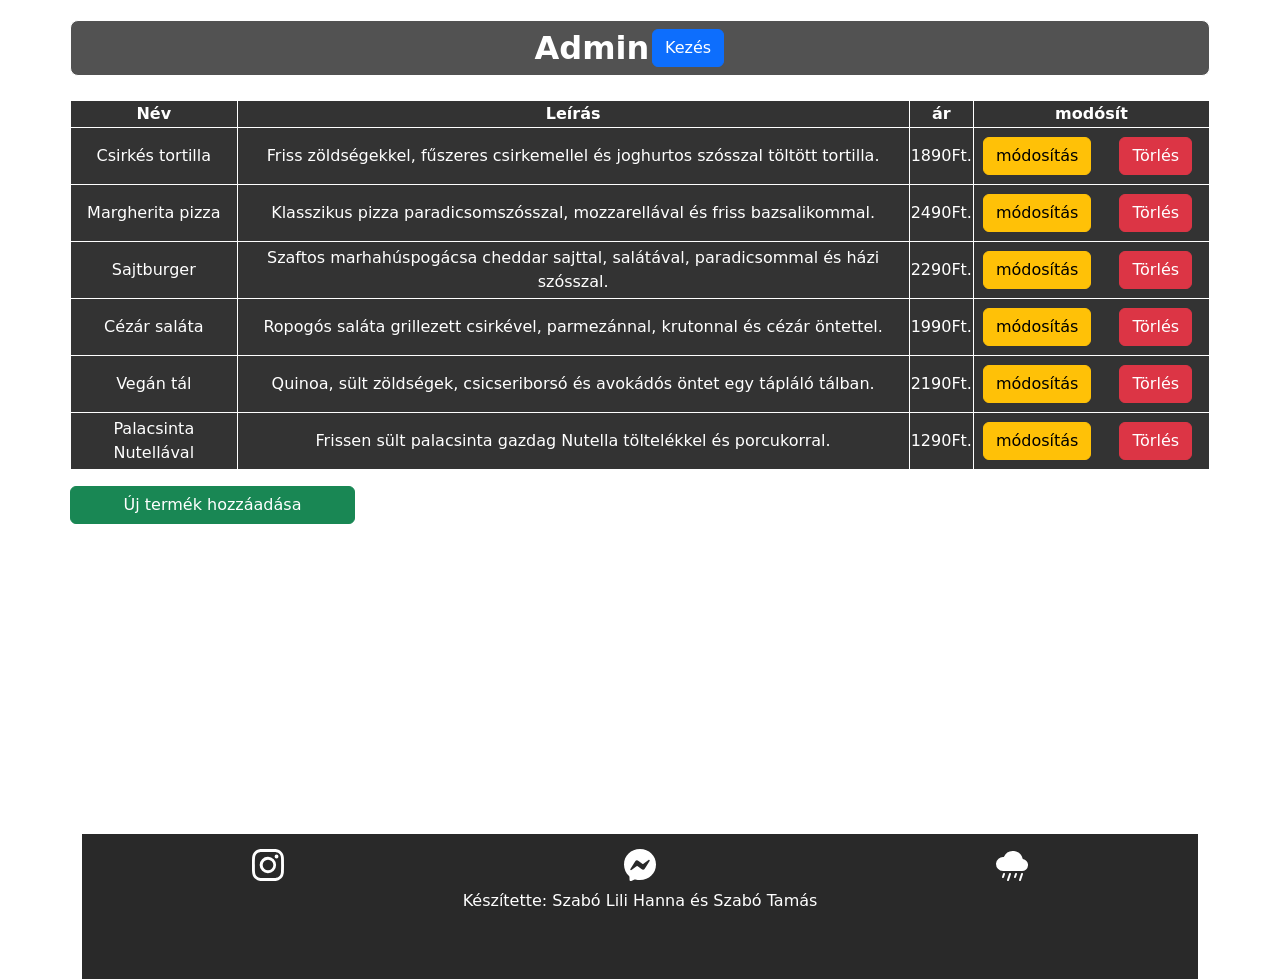
==== admin.html @ 1bdac2c2 "Rendelés Fixed" ====
<!DOCTYPE html>
<html lang="en">
<head>
    <meta charset="UTF-8">
    <meta name="viewport" content="width=device-width, initial-scale=1.0">
    <title>Admin</title>
    <link rel="icon" type="image/x-icon" href="src/logo.avif">
    <link href="https://cdn.jsdelivr.net/npm/bootstrap@5.3.8/dist/css/bootstrap.min.css" rel="stylesheet" integrity="sha384-sRIl4kxILFvY47J16cr9ZwB07vP4J8+LH7qKQnuqkuIAvNWLzeN8tE5YBujZqJLB" crossorigin="anonymous">
    <link rel="stylesheet" href="style.css">
</head>
<body>
    <div class="container">
        <div class="row p-2" id="header">
            <div class="col-12 d-flex align-items-center justify-content-center">
                <div class="row">
                    <div class="col-6">
                        <h2 class="text-center bold menu">Admin</h2>
                    </div>
                    <div class="col-6">
                        <a href="fooldal.html" class="btn btn-primary">Kezés</a>
                    </div>
                </div>
            </div>
        </div>
        <div class="row my-2" id="modositresz" style="display: none;">
            <form id="modositForm" class="row w-50 d-flex align-items-center justify-content-center">
                <input type="text" placeholder="Új név:" id="ujNev" class="my-3 form-control" required>
                <input type="text" placeholder="Új leírás:" id="ujLeiras" class="my-3 form-control" required>
                <input type="number" placeholder="Új ár:" id="ujAr" class="my-3 form-control" required>
                <button class="btn btn-success my-3" type="submit" onclick="adminJovahagy()">Jóváhagy</button>
            </form>
        </div>
        <div class="row my-4">
            <table>
                <thead>
                    <tr>
                        <th>Név</th>
                        <th>Leírás</th>
                        <th>ár</th>
                        <th>modósít</th>
                    </tr>
                </thead>
                <tbody id="adminTable">

                </tbody>
            </table>
            <div class="row my-2" id="ujtermekResz" style="display: none;">
                <form id="ujTermekForm" class="row w-50 d-flex align-items-center justify-content-center">
                    <input type="text" placeholder="Új név:" id="felveszNev" class="my-3 form-control" required>
                    <input type="text" placeholder="Új leírás:" id="felveszLeiras" class="my-3 form-control" required>
                    <input type="number" placeholder="Új ár:" id="felveszAr" class="my-3 form-control" required>
                    <button class="btn btn-success my-3" type="submit" onclick="termekFeltolt()">Jóváhagy</button>
                </form>
            </div>
            <button class="btn btn-success my-3 w-25" onclick="ujTermek()">Új termék hozzáadása</button>
        </div>
    <div class="row">
        <div id="megrendelDiv">
            <h3>Aktív megrendlések</h3>
            <p id="aktivAlert"></p>
            <table class="w-100">
                <thead>
                    <tr>
                        <th>Név</th>
                        <th>Tel.szám</th>
                        <th>cím</th>
                        <th>Azonosító</th>
                    </tr>
                </thead>
                <tbody id="rendelTable">
    
                </tbody>
            </table>
        </div>
    </div>
    <div class="container-fluid w-100" id="footer">
        <div class="row d-flex align-items-center justify-content-around">
            <div class="col-4 d-flex align-items-center justify-content-center">
                <svg xmlns="http://www.w3.org/2000/svg" width="32" height="32" fill="currentColor" class="bi bi-instagram" viewBox="0 0 16 16">
                    <path d="M8 0C5.829 0 5.556.01 4.703.048 3.85.088 3.269.222 2.76.42a3.9 3.9 0 0 0-1.417.923A3.9 3.9 0 0 0 .42 2.76C.222 3.268.087 3.85.048 4.7.01 5.555 0 5.827 0 8.001c0 2.172.01 2.444.048 3.297.04.852.174 1.433.372 1.942.205.526.478.972.923 1.417.444.445.89.719 1.416.923.51.198 1.09.333 1.942.372C5.555 15.99 5.827 16 8 16s2.444-.01 3.298-.048c.851-.04 1.434-.174 1.943-.372a3.9 3.9 0 0 0 1.416-.923c.445-.445.718-.891.923-1.417.197-.509.332-1.09.372-1.942C15.99 10.445 16 10.173 16 8s-.01-2.445-.048-3.299c-.04-.851-.175-1.433-.372-1.941a3.9 3.9 0 0 0-.923-1.417A3.9 3.9 0 0 0 13.24.42c-.51-.198-1.092-.333-1.943-.372C10.443.01 10.172 0 7.998 0zm-.717 1.442h.718c2.136 0 2.389.007 3.232.046.78.035 1.204.166 1.486.275.373.145.64.319.92.599s.453.546.598.92c.11.281.24.705.275 1.485.039.843.047 1.096.047 3.231s-.008 2.389-.047 3.232c-.035.78-.166 1.203-.275 1.485a2.5 2.5 0 0 1-.599.919c-.28.28-.546.453-.92.598-.28.11-.704.24-1.485.276-.843.038-1.096.047-3.232.047s-2.39-.009-3.233-.047c-.78-.036-1.203-.166-1.485-.276a2.5 2.5 0 0 1-.92-.598 2.5 2.5 0 0 1-.6-.92c-.109-.281-.24-.705-.275-1.485-.038-.843-.046-1.096-.046-3.233s.008-2.388.046-3.231c.036-.78.166-1.204.276-1.486.145-.373.319-.64.599-.92s.546-.453.92-.598c.282-.11.705-.24 1.485-.276.738-.034 1.024-.044 2.515-.045zm4.988 1.328a.96.96 0 1 0 0 1.92.96.96 0 0 0 0-1.92m-4.27 1.122a4.109 4.109 0 1 0 0 8.217 4.109 4.109 0 0 0 0-8.217m0 1.441a2.667 2.667 0 1 1 0 5.334 2.667 2.667 0 0 1 0-5.334"/>
                </svg>
            </div>
            <div class="col-4 d-flex align-items-center justify-content-center">
                <svg xmlns="http://www.w3.org/2000/svg" width="32" height="32" fill="currentColor" class="bi bi-messenger" viewBox="0 0 16 16">
                    <path d="M0 7.76C0 3.301 3.493 0 8 0s8 3.301 8 7.76-3.493 7.76-8 7.76c-.81 0-1.586-.107-2.316-.307a.64.64 0 0 0-.427.03l-1.588.702a.64.64 0 0 1-.898-.566l-.044-1.423a.64.64 0 0 0-.215-.456C.956 12.108 0 10.092 0 7.76m5.546-1.459-2.35 3.728c-.225.358.214.761.551.506l2.525-1.916a.48.48 0 0 1 .578-.002l1.869 1.402a1.2 1.2 0 0 0 1.735-.32l2.35-3.728c.226-.358-.214-.761-.551-.506L9.728 7.381a.48.48 0 0 1-.578.002L7.281 5.98a1.2 1.2 0 0 0-1.735.32z"/>
                </svg>
            </div>
            <div class="col-4 d-flex align-items-center justify-content-center">
                <svg xmlns="http://www.w3.org/2000/svg" width="32" height="32" fill="currentColor" class="bi bi-cloud-rain-fill" viewBox="0 0 16 16">
                    <path d="M4.158 12.025a.5.5 0 0 1 .316.633l-.5 1.5a.5.5 0 1 1-.948-.316l.5-1.5a.5.5 0 0 1 .632-.317m3 0a.5.5 0 0 1 .316.633l-1 3a.5.5 0 1 1-.948-.316l1-3a.5.5 0 0 1 .632-.317m3 0a.5.5 0 0 1 .316.633l-.5 1.5a.5.5 0 1 1-.948-.316l.5-1.5a.5.5 0 0 1 .632-.317m3 0a.5.5 0 0 1 .316.633l-1 3a.5.5 0 1 1-.948-.316l1-3a.5.5 0 0 1 .632-.317m.247-6.998a5.001 5.001 0 0 0-9.499-1.004A3.5 3.5 0 1 0 3.5 11H13a3 3 0 0 0 .405-5.973"/>
                </svg>
            </div>
        </div>
        <div class="row">
            <p class="text-center mt-2">Készítette: Szabó Lili Hanna és Szabó Tamás</p>
        </div>
    </div>
    <script>
        let Osztermekek = localStorage.getItem("kosar");

        const alapTermekek = [
            {nev:"Csirkés tortilla",leiras:"Friss zöldségekkel, fűszeres csirkemellel és joghurtos szósszal töltött tortilla.",ar:1890,i:0,db:0},
            {nev:"Margherita pizza",leiras:"Klasszikus pizza paradicsomszósszal, mozzarellával és friss bazsalikommal.",ar:2490,i:1,db:0},
            {nev:"Sajtburger",leiras:"Szaftos marhahúspogácsa cheddar sajttal, salátával, paradicsommal és házi szósszal.",ar:2290,i:2,db:0},
            {nev:"Cézár saláta",leiras:"Ropogós saláta grillezett csirkével, parmezánnal, krutonnal és cézár öntettel.",ar:1990,i:3,db:0},
            {nev:"Vegán tál",leiras:"Quinoa, sült zöldségek, csicseriborsó és avokádós öntet egy tápláló tálban.",ar:2190,i:4,db:0},
            {nev:"Palacsinta Nutellával",leiras:"Frissen sült palacsinta gazdag Nutella töltelékkel és porcukorral.",ar:1290,i:5,db:0}
        ];

        if (Osztermekek) {
            Osztermekek = JSON.parse(Osztermekek);

            if (Osztermekek.length === 0) {
                Osztermekek = alapTermekek;
                localStorage.setItem("kosar", JSON.stringify(Osztermekek));
            }

        } else {
            Osztermekek = alapTermekek;
            localStorage.setItem("kosar", JSON.stringify(Osztermekek));
        }

        let termekek = localStorage.getItem("kosar");
        const adminTable = document.getElementById("adminTable");
        const modositresz = document.getElementById("modositresz");

        adminTable.innerHTML="";
        if(termekek){
            termekek = JSON.parse(termekek);
            
            for (let i = 0; i < termekek.length; i++) {
                let uj = `
                <tr>
                    <td>${termekek[i].nev}</td>
                    <td>${termekek[i].leiras}</td>
                    <td>${Number(termekek[i].ar).toLocaleString('hu-HU')}Ft.</td>
                    <td>
                        <div class="row">
                            <div class="col-6">
                                <button class="btn btn-warning m-2" onclick="adminModosit(${i})">módosítás</button>
                            </div>
                            <div class="col-6">
                                <button class="btn btn-danger m-2" onclick="adminTorol(${i})">Törlés</button>
                            </div>
                        </div>
                    </td>
                </tr>
                 `;
                adminTable.innerHTML+=uj;
                
            }
        }

        function adminTorol(i){
            let kosar = localStorage.getItem("kosar");
            kosar = JSON.parse(kosar);

            kosar.splice(i,1);

            localStorage.setItem("kosar",JSON.stringify(kosar));
            location.reload();
        }

        let modIndex = 0;
        function adminModosit(i){
            modIndex = i;
            modositresz.style.display="block";
        }

        function adminJovahagy(){
            let i = modIndex;

            let nev = document.getElementById("ujNev").value;
            let leiras = document.getElementById("ujLeiras").value;
            let ar = document.getElementById("ujAr").value;

            let kosar = localStorage.getItem("kosar");
            kosar = JSON.parse(kosar);

            kosar[i].nev = nev;
            kosar[i].leiras = leiras;
            kosar[i].ar = ar;

            localStorage.setItem("kosar",JSON.stringify(kosar));
            location.reload();
            modositresz.style.display="none";
        }

        const ujtermekResz = document.getElementById("ujtermekResz");

        function ujTermek(){
            ujtermekResz.style.display="block";
        }

        function termekFeltolt(){
            let nev = document.getElementById("felveszNev").value;
            let leiras = document.getElementById("felveszLeiras").value;
            let ar = document.getElementById("felveszAr").value;

            let kosar = localStorage.getItem("kosar");
            kosar = JSON.parse(kosar);

            let uj = {
                nev:nev,
                leiras:leiras,
                ar:ar,
                i:kosar.length,
                db:0
            };

            kosar.push(uj);

            localStorage.setItem("kosar",JSON.stringify(kosar));
            ujtermekResz.style.display="none";
        }

        const rendelTable = document.getElementById("rendelTable");

        let megrendelesek = localStorage.getItem("rendelesek");

        if(megrendelesek){
            megrendelesek = JSON.parse(megrendelesek);
            document.getElementById("megrendelDiv").style.display="block";
            document.getElementById("aktivAlert").textContent="";
        } else{
            megrendelesek = [];
            document.getElementById("megrendelDiv").style.display="none";
            document.getElementById("aktivAlert").textContent="Jelenleg nincs aktív megrendelés";
        }

        rendelTable.innerHTML="";
        for (let i = 0; i < megrendelesek.length; i++) {
            let uj = `
                <tr>
                    <td>${megrendelesek[i].nev}</td>
                    <td>${megrendelesek[i].tel}</td>
                    <td>${megrendelesek[i].telepules + ", " + megrendelesek[i].utca}</td>
                    <td>${megrendelesek[i].azonosito}</td>
                </tr> 
            `;
            rendelTable.innerHTML += uj;     
        }
    </script>
</body>
</html>
---- style.css ----
body{
    background-image: url(src/bg.jpg);
    background-position: center;
    background-repeat: no-repeat;
    background-size: cover;
    background-attachment: fixed;
    color: white;
}

.bold{
    font-weight: bold;
}

#header{
    background-color: rgba(0, 0, 0, 0.678);
    margin-top: 20px;
    border-radius: 8px;
    border: 1px solid white;
}

.menu{
    margin: 0;
}

.termek{
    background-color: rgba(0, 0, 0, 0.84);
    border: 1px solid white;
    padding: 8px;
    border-radius: 8px;
}

#footer{
    margin-top: 30vh;
    padding-top: 15px;
    padding-bottom: 50px;
    background-color: rgba(0, 0, 0, 0.84);
}

a{
    text-decoration: none;
    margin: 0;
    color: white;
}

a:hover{
    color: rgb(0, 123, 255);
}

th,td{
    border: 1px solid white;
    text-align: center;
}

table{
    background-color: rgba(0, 0, 0, 0.8);
}

.vegosszegSzoveg{
    font-weight: bold;
    margin-top: 10px;
}

.fixr{
    flex-direction: column;
    background-color: rgba(0, 0, 0, 0.8);
    padding: 10px;
    margin: 10px;
    border-radius: 8px;
}

.red{
    color: red;
}

.kot{
    background-color: black;
    border-radius: 5px;
}

.no-margin{
    margin: 0;
}
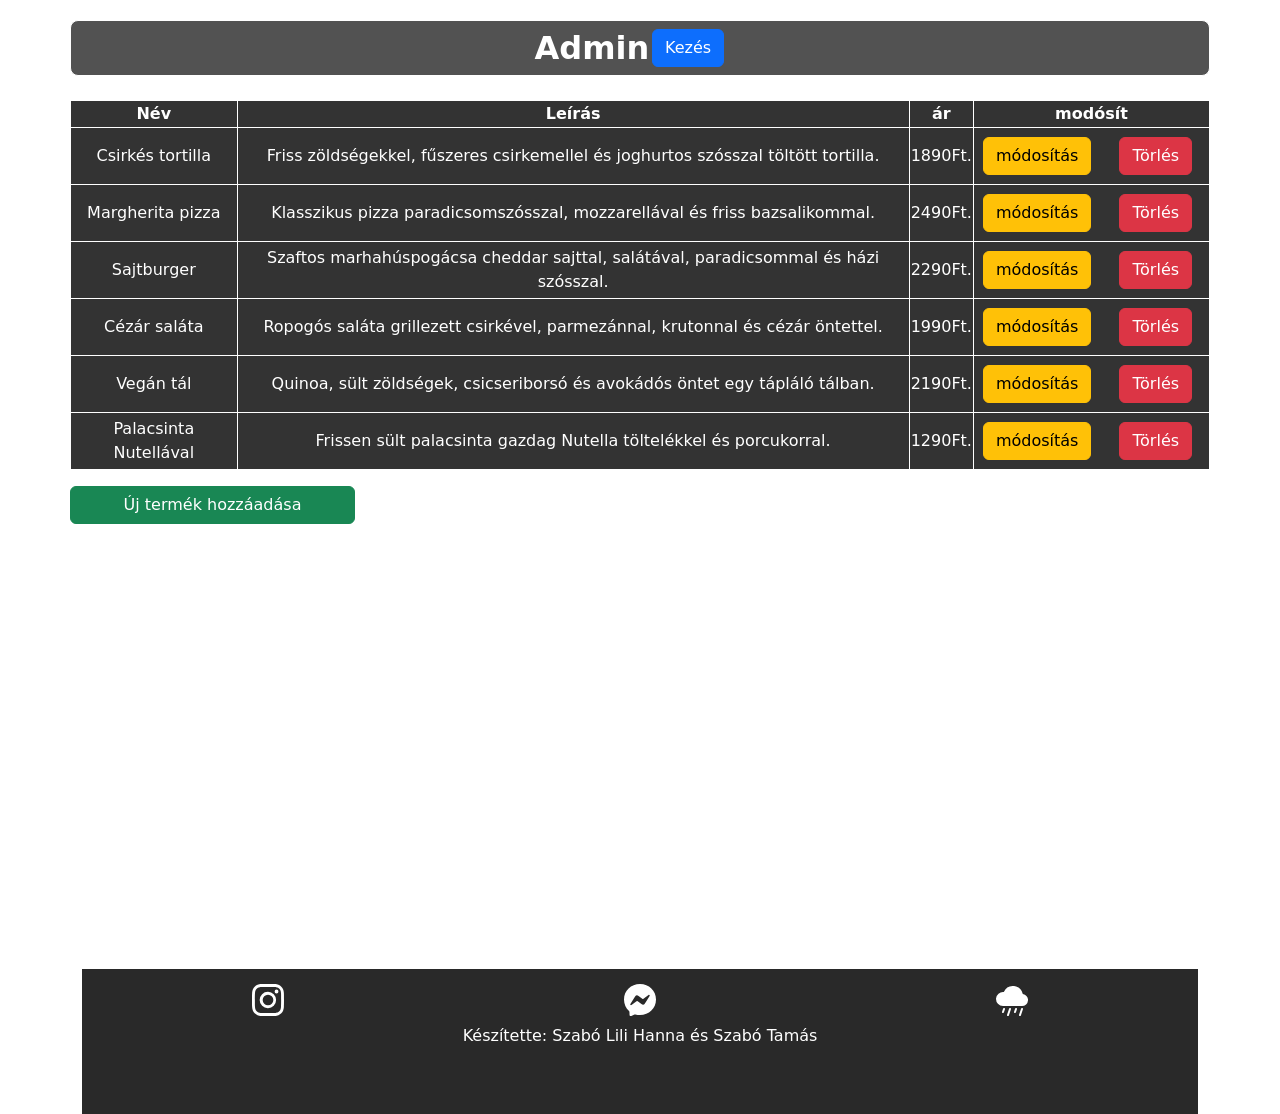
==== commit 004750a9: "nem mukodik meg" ====
--- a/admin.html
+++ b/admin.html
@@ -73,6 +73,14 @@
             </table>
         </div>
     </div>
+
+
+   <div class="container mt-5">
+    <h2 class="text-center">Beérkezett jelentkezések</h2>
+    <div id="adatok" class="mt-4"></div>
+    </div>
+
+    <div id="lista" class="bg-dark text-white"></div>
     <div class="container-fluid w-100" id="footer">
         <div class="row d-flex align-items-center justify-content-around">
             <div class="col-4 d-flex align-items-center justify-content-center">
@@ -240,6 +248,74 @@
             `;
             rendelTable.innerHTML += uj;     
         }
-    </script>
+
+
+        
+
+function megjelenit() {
+    let foglalasok = JSON.parse(localStorage.getItem("foglalasok")) || [];
+    let lista = document.getElementById("lista");
+
+    lista.innerHTML = "";
+
+    for (let i = 0; i < foglalasok.length; i++) {
+        let adat = foglalasok[i];
+
+        lista.innerHTML += `
+        <div class="card stkartya  p-3">
+            <p><b>Név:</b> ${adat.nev}</p>
+            <p><b>Telefon:</b> ${adat.tel}</p>
+            <p><b>Email:</b> ${adat.email}</p>
+            <p><b>Üzenet:</b> ${adat.uzenet}</p>
+            <button class="btn btn-danger mt-2" onclick="torles(${i})">Törlés</button>
+        </div>
+        `;
+    }
+}
+
+function torles(index) {
+    let foglalasok = JSON.parse(localStorage.getItem("foglalasok")) || [];
+    let ujTomb = [];
+
+    for (let i = 0; i < foglalasok.length; i++) {
+        if (i !== index) {
+            ujTomb.push(foglalasok[i]);
+        }
+    }
+
+    localStorage.setItem("foglalasok", JSON.stringify(ujTomb));
+    megjelenit();
+}
+
+    megjelenit();
+
+
+
+
+
+
+
+const osszes = JSON.parse(localStorage.getItem("jelentkezesAdatok")) || [];
+
+let kiir = "";
+
+osszes.forEach((adat, index) => {
+    kiir += `
+        <div style="background:#222;color:white;padding:15px;margin-bottom:15px;border-radius:8px">
+            <h4>Jelentkező #${index + 1}</h4>
+            <p><b>Név:</b> ${adat.nev}</p>
+            <p><b>Telefon:</b> ${adat.tel}</p>
+            <p><b>Email:</b> ${adat.email}</p>
+            <p><b>Születési dátum:</b> ${adat.szuletesiDatum}</p>
+            <p><b>Pozíció:</b> ${adat.pozicio}</p>
+            <p><b>Foglalkoztatás:</b> ${adat.foglalkoztatas}</p>
+            <p><b>Bemutatkozás:</b> ${adat.uzenet}</p>
+            <p><b>Önéletrajz:</b> ${adat.fajlNev}</p>
+        </div>
+    `;
+});
+
+document.getElementById("adatok").innerHTML = kiir || "<p>Még nincs jelentkező.</p>";
+</script>
 </body>
 </html>
--- a/style.css
+++ b/style.css
@@ -28,6 +28,17 @@
     padding: 8px;
     border-radius: 8px;
 }
+
+.termek:hover h2{
+    color:  rgb(255, 225, 0);
+}
+
+.termek:hover button{
+    background-color: rgb(20, 175, 66);
+    border: 1px solid rgb(20, 175, 66);
+}
+
+
 
 #footer{
     margin-top: 30vh;
@@ -79,4 +90,41 @@
 
 .no-margin{
     margin: 0;
+}
+
+.elegans-cim {
+            font-family: 'Playfair Display', serif;
+            letter-spacing: 2px;
+             text-shadow:
+            -1px -1px 0 #000,
+            1px -1px 0 #000,
+            -1px  1px 0 #000,
+            1px  1px 0 #000;
+}
+
+.single-img {
+            max-width: 250px;
+            width: 100%;
+            height: auto;
+}
+
+.custom-btn {
+            display: inline-block;   
+            padding-bottom: 20px;     
+}
+
+.feher::placeholder {
+  color: white;
+  opacity: 1;
+}
+
+.sotet{
+    border-radius: 5px;
+    margin-left: 3px;
+}
+
+.card.stkartya {
+    background-color: #212529;
+    color: white;
+    border: 1px solid #444;;
 }
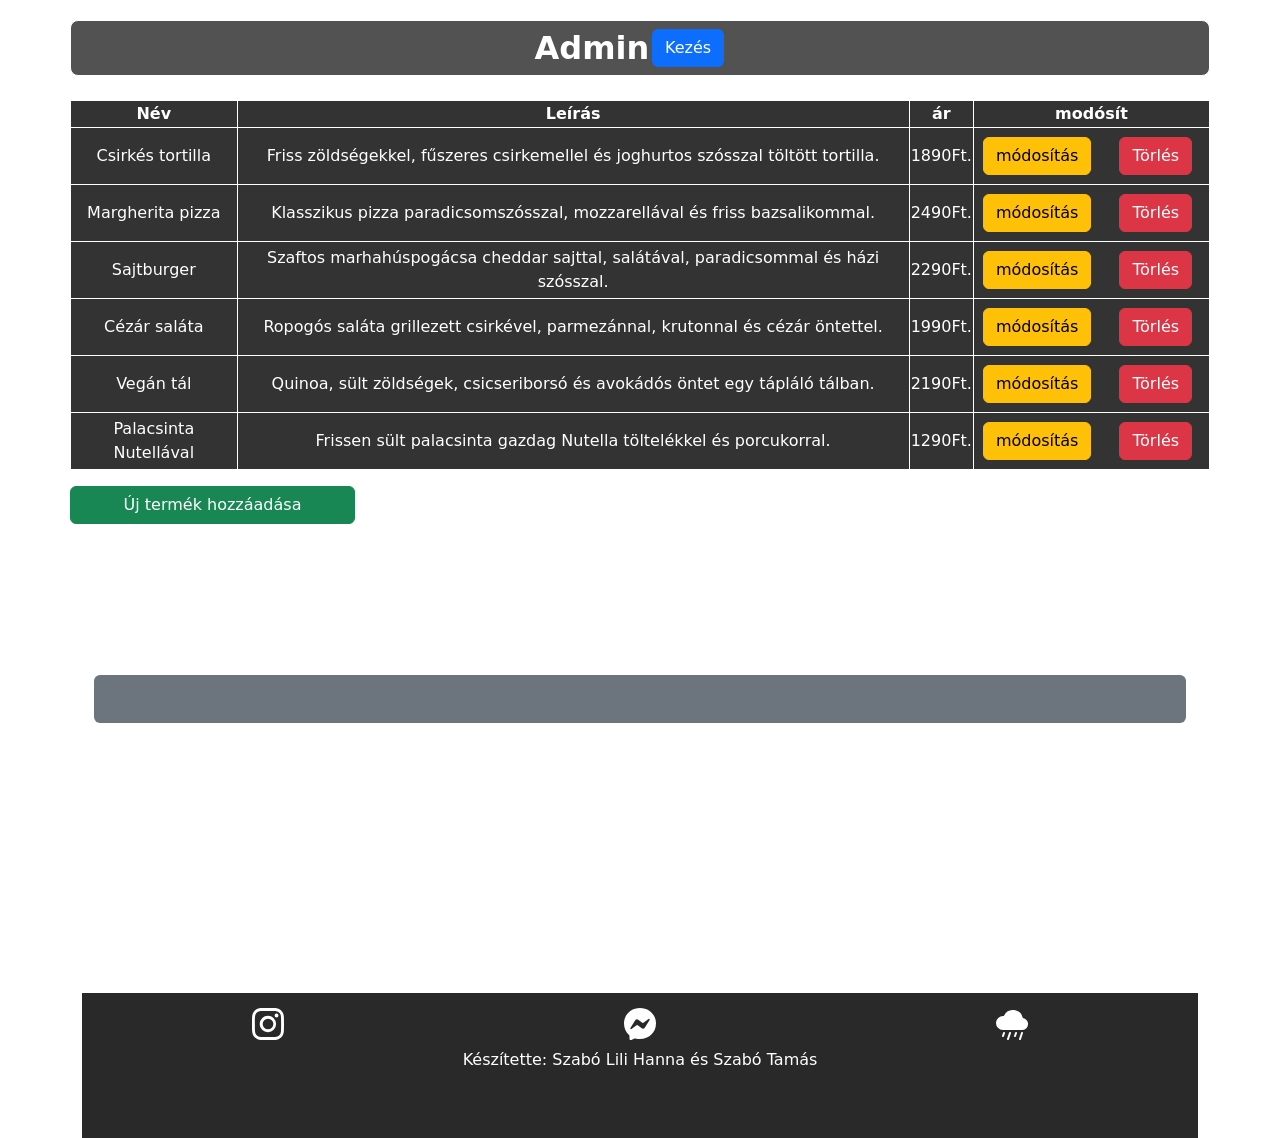
==== commit 19c7a2e5: "még csak egyet ment :(" ====
--- a/admin.html
+++ b/admin.html
@@ -74,12 +74,12 @@
         </div>
     </div>
 
-
-   <div class="container mt-5">
-    <h2 class="text-center">Beérkezett jelentkezések</h2>
-    <div id="adatok" class="mt-4"></div>
+    <div class="container mt-5">
+    <h2 class="text-center">Beérkezett jelentkezési adatok</h2>
+    <div id="adatok" class="mt-4 p-4 bg-secondary rounded"></div>
     </div>
 
+ 
     <div id="lista" class="bg-dark text-white"></div>
     <div class="container-fluid w-100" id="footer">
         <div class="row d-flex align-items-center justify-content-around">
@@ -295,27 +295,25 @@
 
 
 
-const osszes = JSON.parse(localStorage.getItem("jelentkezesAdatok")) || [];
-
-let kiir = "";
-
-osszes.forEach((adat, index) => {
-    kiir += `
-        <div style="background:#222;color:white;padding:15px;margin-bottom:15px;border-radius:8px">
-            <h4>Jelentkező #${index + 1}</h4>
-            <p><b>Név:</b> ${adat.nev}</p>
-            <p><b>Telefon:</b> ${adat.tel}</p>
-            <p><b>Email:</b> ${adat.email}</p>
-            <p><b>Születési dátum:</b> ${adat.szuletesiDatum}</p>
-            <p><b>Pozíció:</b> ${adat.pozicio}</p>
-            <p><b>Foglalkoztatás:</b> ${adat.foglalkoztatas}</p>
-            <p><b>Bemutatkozás:</b> ${adat.uzenet}</p>
-            <p><b>Önéletrajz:</b> ${adat.fajlNev}</p>
-        </div>
-    `;
-});
-
-document.getElementById("adatok").innerHTML = kiir || "<p>Még nincs jelentkező.</p>";
+
+
+
+
+const adatok = JSON.parse(localStorage.getItem("jelentkezesAdatok"));
+
+    if(adatok){
+        document.getElementById("adatok").innerHTML = `
+            <p><b>Név:</b> ${adatok.nev}</p>
+            <p><b>Telefon:</b> ${adatok.tel}</p>
+            <p><b>Email:</b> ${adatok.email}</p>
+            <p><b>Születési dátum:</b> ${adatok.szuletesiDatum}</p>
+            <p><b>Pozíció:</b> ${adatok.pozicio}</p>
+            <p><b>Foglalkoztatás:</b> ${adatok.foglalkoztatas}</p>
+            <p><b>Bemutatkozás:</b> ${adatok.uzenet}</p>
+            <p><b>Önéletrajz fájl neve:</b> ${adatok.fajlNev}</p>
+        `;
+    }
 </script>
+
 </body>
 </html>
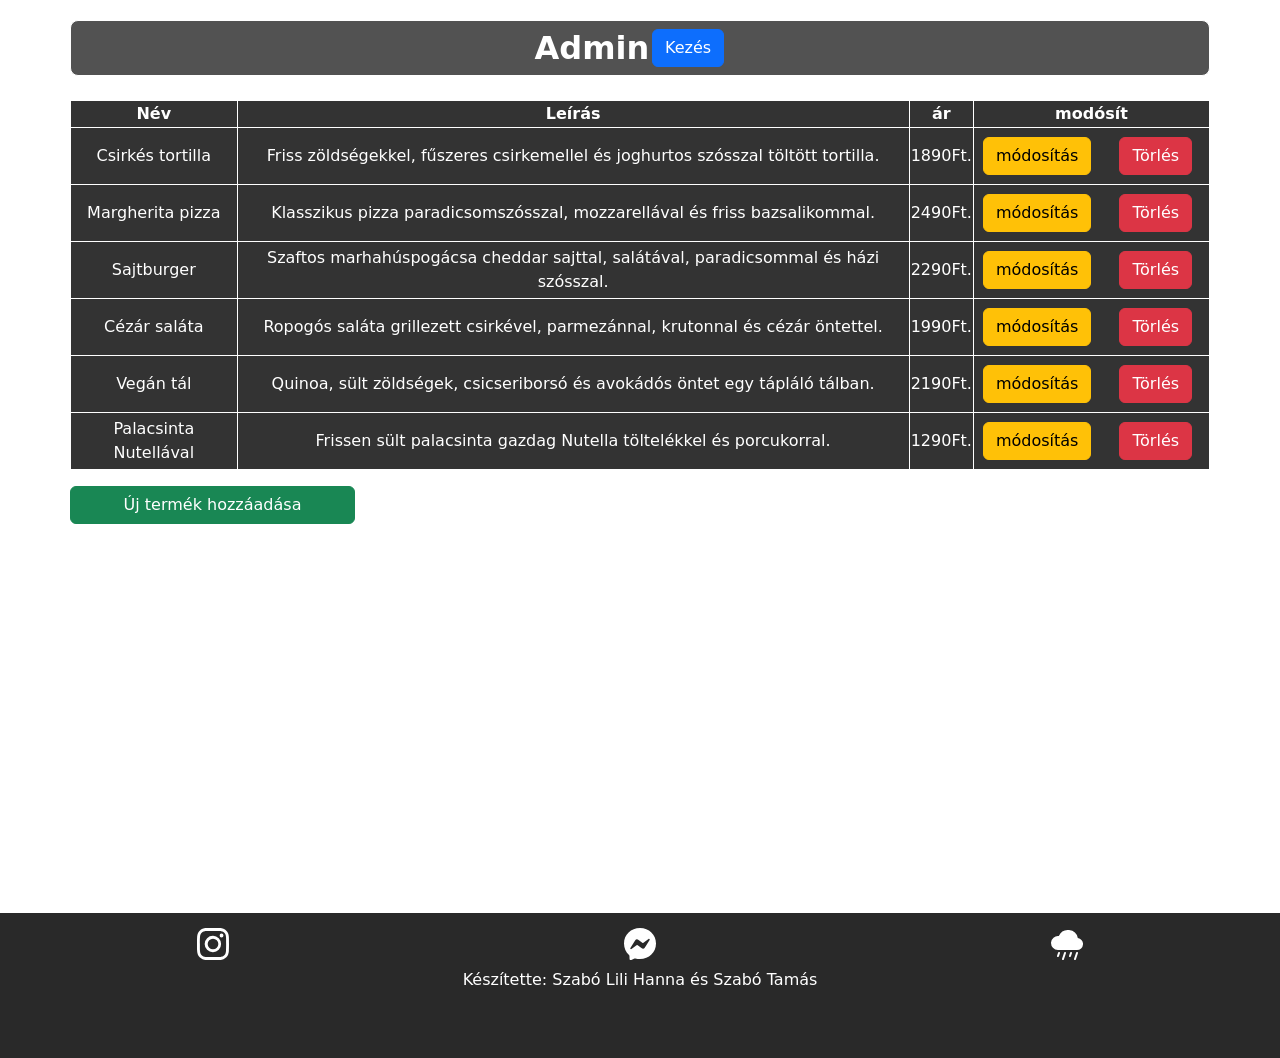
==== commit bebdf688: "müködő jelentkezési adatok" ====
--- a/admin.html
+++ b/admin.html
@@ -76,7 +76,10 @@
 
     <div class="container mt-5">
     <h2 class="text-center">Beérkezett jelentkezési adatok</h2>
-    <div id="adatok" class="mt-4 p-4 bg-secondary rounded"></div>
+    <div class="col-12">
+        <div id="adatok" class="row g-3"></div>
+    </div>
+    </div>
     </div>
 
  
@@ -289,29 +292,27 @@
 
     megjelenit();
 
-
-
-
-
-
-
-
-
-
-
-const adatok = JSON.parse(localStorage.getItem("jelentkezesAdatok"));
-
-    if(adatok){
-        document.getElementById("adatok").innerHTML = `
-            <p><b>Név:</b> ${adatok.nev}</p>
-            <p><b>Telefon:</b> ${adatok.tel}</p>
-            <p><b>Email:</b> ${adatok.email}</p>
-            <p><b>Születési dátum:</b> ${adatok.szuletesiDatum}</p>
-            <p><b>Pozíció:</b> ${adatok.pozicio}</p>
-            <p><b>Foglalkoztatás:</b> ${adatok.foglalkoztatas}</p>
-            <p><b>Bemutatkozás:</b> ${adatok.uzenet}</p>
-            <p><b>Önéletrajz fájl neve:</b> ${adatok.fajlNev}</p>
-        `;
+    const adatok = JSON.parse(localStorage.getItem("jelentkezesAdatok"));
+    // alert(adatok[0].nev)
+    if (adatok) {
+        for (let i = 0; i < adatok.length; i++) {
+            let uj = `
+            <div class="col-12 col-md-4">
+                <div class="bg-dark text-white p-3 h-100 rounded">
+                <h2 class="text-center">Jelentkező</h2>
+                <p>Név: ${adatok[i].nev}</p>
+                <p>Telefon: ${adatok[i].tel}</p>
+                <p>Email: ${adatok[i].email}</p>
+                <p>Születési dátum: ${adatok[i].szuletesiDatum}</p>
+                <p>Pozíció: ${adatok[i].pozicio}</p>
+                <p>Foglalkoztatás: ${adatok[i].foglalkoztatas}</p>
+                <p>Bemutatkozás: ${adatok[i].uzenet}</p>
+                <p>Önéletrajz fájl neve: ${adatok[i].fajlNev}</p>
+                </div>
+            </div>
+            `;
+            document.getElementById("adatok").innerHTML += uj;
+        }
     }
 </script>
 
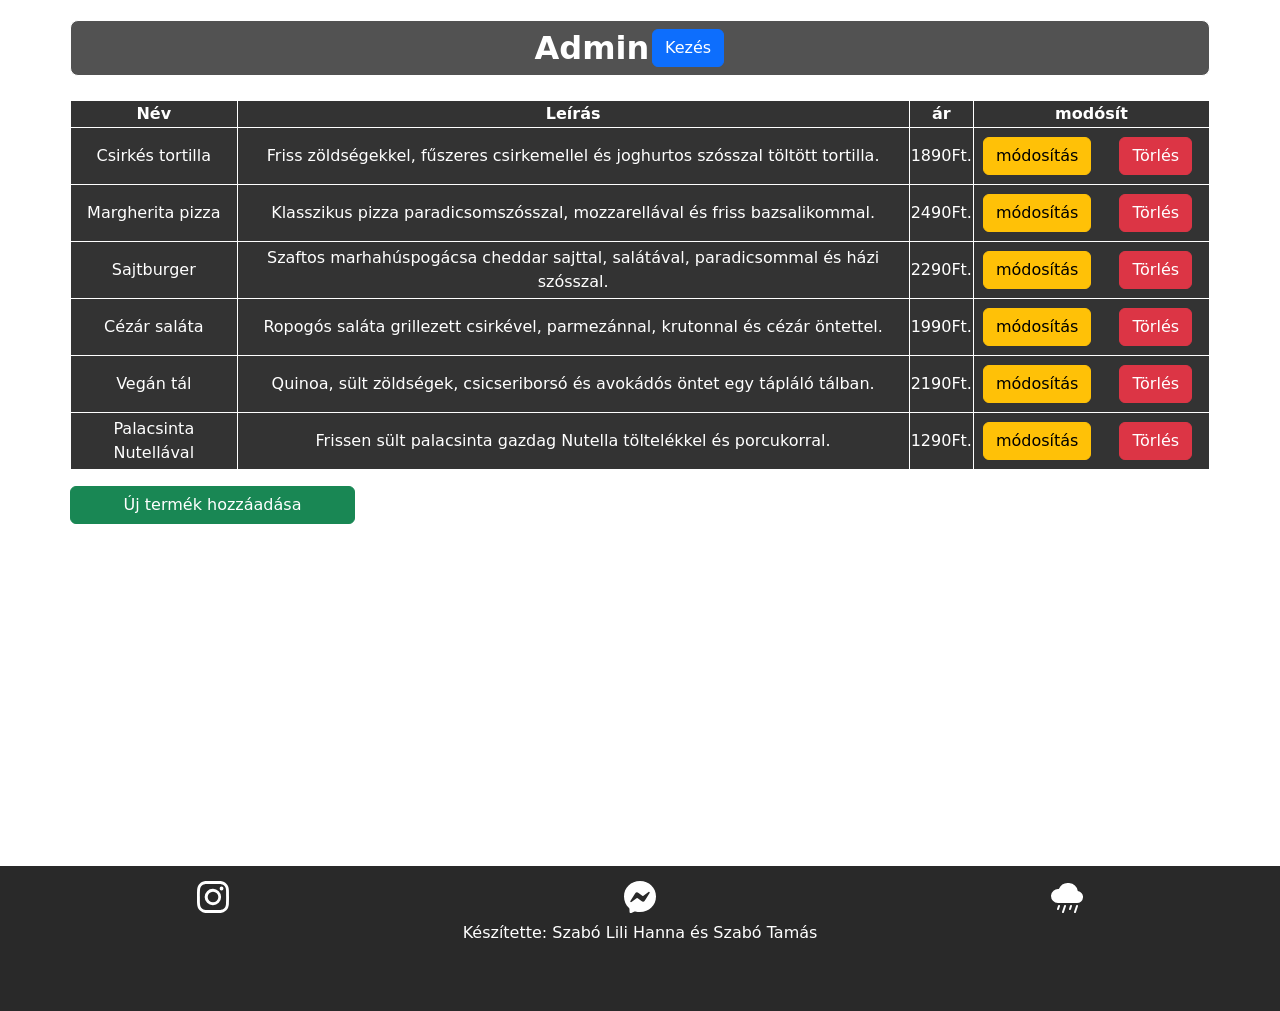
==== commit 117eeb05: "bug fix" ====
--- a/admin.html
+++ b/admin.html
@@ -75,7 +75,7 @@
     </div>
 
     <div class="container mt-5">
-    <h2 class="text-center">Beérkezett jelentkezési adatok</h2>
+    <h2 class="text-center" id="jelAlert">Beérkezett jelentkezési adatok</h2>
     <div class="col-12">
         <div id="adatok" class="row g-3"></div>
     </div>
@@ -295,6 +295,7 @@
     const adatok = JSON.parse(localStorage.getItem("jelentkezesAdatok"));
     // alert(adatok[0].nev)
     if (adatok) {
+        document.getElementById("jelAlert").textContent = "Beérkezett jelentkezési adatok";
         for (let i = 0; i < adatok.length; i++) {
             let uj = `
             <div class="col-12 col-md-4">
@@ -313,6 +314,8 @@
             `;
             document.getElementById("adatok").innerHTML += uj;
         }
+    } else{
+        document.getElementById("jelAlert").textContent = "";
     }
 </script>
 
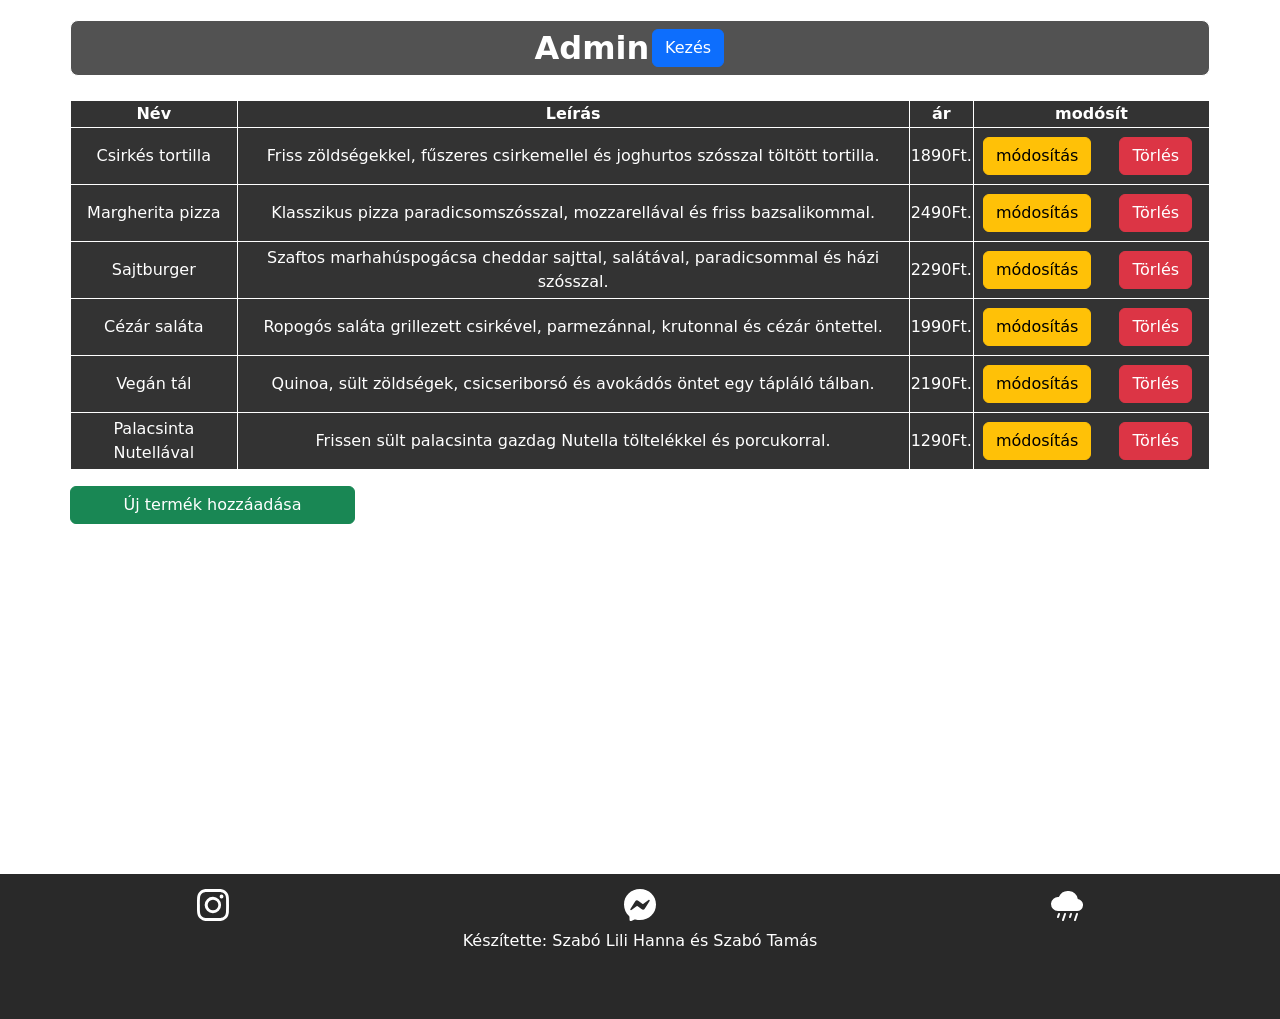
==== commit d5588858: "bug Fix" ====
--- a/admin.html
+++ b/admin.html
@@ -80,10 +80,10 @@
         <div id="adatok" class="row g-3"></div>
     </div>
     </div>
+    <div id="lista" class="row text-white g-3 my-2"></div>
     </div>
 
  
-    <div id="lista" class="bg-dark text-white"></div>
     <div class="container-fluid w-100" id="footer">
         <div class="row d-flex align-items-center justify-content-around">
             <div class="col-4 d-flex align-items-center justify-content-center">
@@ -252,9 +252,6 @@
             rendelTable.innerHTML += uj;     
         }
 
-
-        
-
 function megjelenit() {
     let foglalasok = JSON.parse(localStorage.getItem("foglalasok")) || [];
     let lista = document.getElementById("lista");
@@ -265,12 +262,17 @@
         let adat = foglalasok[i];
 
         lista.innerHTML += `
-        <div class="card stkartya  p-3">
-            <p><b>Név:</b> ${adat.nev}</p>
-            <p><b>Telefon:</b> ${adat.tel}</p>
-            <p><b>Email:</b> ${adat.email}</p>
-            <p><b>Üzenet:</b> ${adat.uzenet}</p>
-            <button class="btn btn-danger mt-2" onclick="torles(${i})">Törlés</button>
+        <div class="col-md-4">
+            <div class="bg-dark stkartya p-3 h-100 rounded">
+                <p><b>Név:</b> ${adat.nev}</p>
+                <p><b>Telefon:</b> ${adat.tel}</p>
+                <p><b>Email:</b> ${adat.email}</p>
+                <p><b>Üzenet:</b> ${adat.uzenet}</p>
+
+                <button class="btn btn-danger mt-2" onclick="torles(${i})">
+                    Törlés
+                </button>
+            </div>
         </div>
         `;
     }
--- a/style.css
+++ b/style.css
@@ -127,4 +127,43 @@
     background-color: #212529;
     color: white;
     border: 1px solid #444;;
-}+}
+
+
+.review-card {
+        border-radius: 20px;
+        overflow: hidden;
+        transition: transform 0.2s;
+    }
+
+    .review-card:hover {
+        transform: scale(1.02);
+    }
+
+    .review-dark {
+        background-color: #000;
+        color: #fff;
+        border: 1px solid #fff;
+    }
+
+    .review-light {
+        background-color: #fff;
+        color: #000;
+        border: 1px solid #000;
+    }
+
+    .kicsi-hr {
+        width: 90%;
+        margin: 0.5rem auto;
+        opacity: 0.4;
+    }
+
+    .stars {
+        font-size: 1.2rem;
+    }
+
+    .review-img {
+        width: 100%;
+        height: 180px;
+        object-fit: cover;
+    }
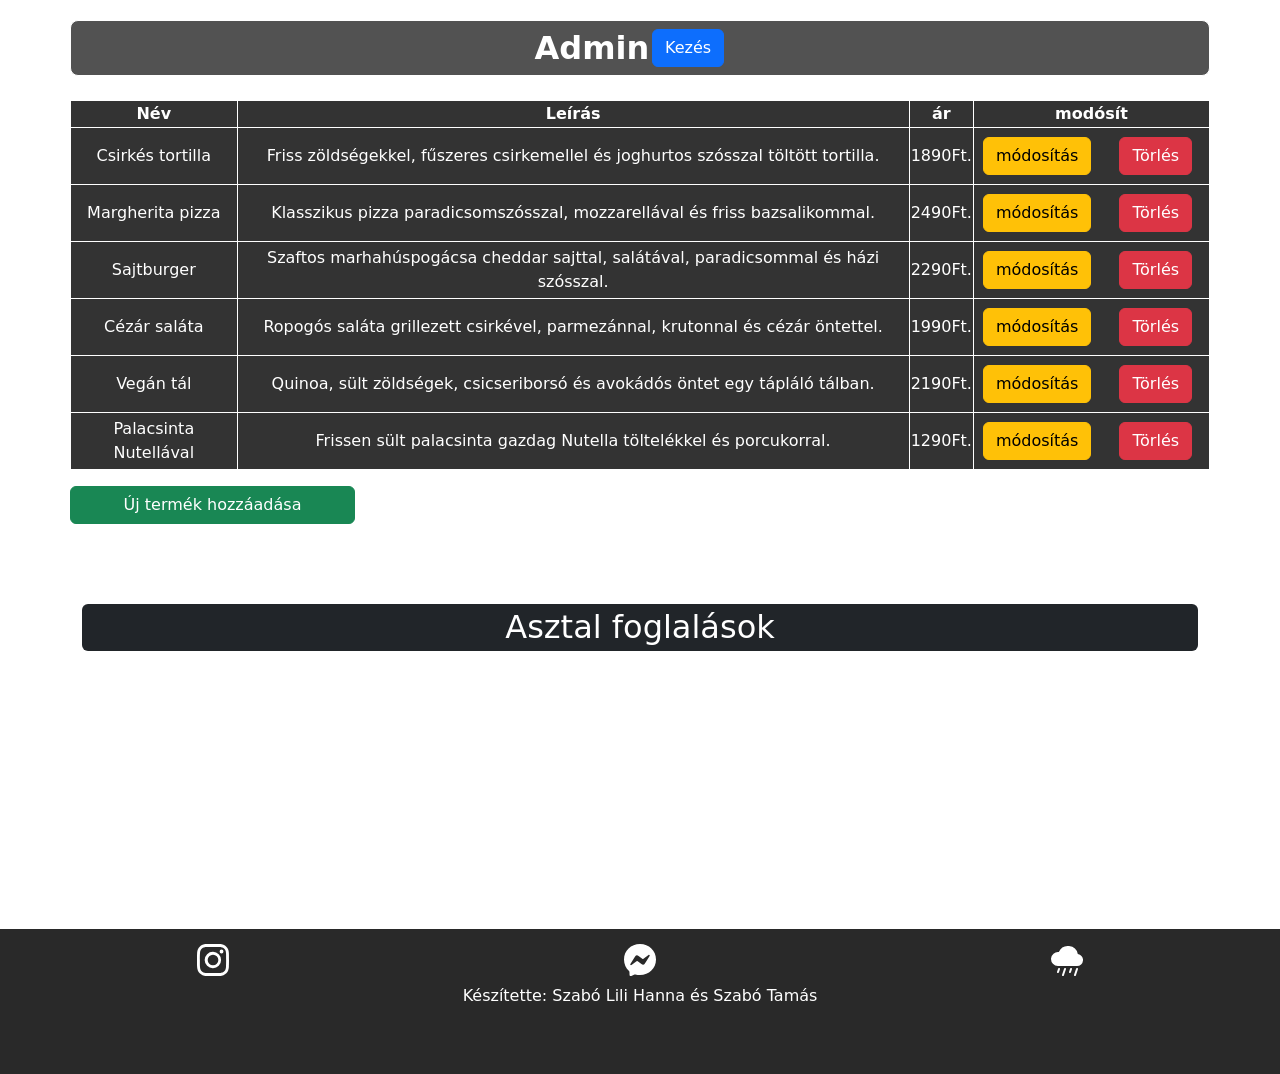
==== commit 11694b0f: "debug 👍" ====
--- a/admin.html
+++ b/admin.html
@@ -80,7 +80,10 @@
         <div id="adatok" class="row g-3"></div>
     </div>
     </div>
-    <div id="lista" class="row text-white g-3 my-2"></div>
+    <div id="MainFoglal">
+        <h2 class="text-center bg-dark rounded my-2 p-1">Asztal foglalások</h2>
+        <div id="lista" class="row text-white g-3 my-2"></div>
+    </div>
     </div>
 
  
@@ -258,25 +261,30 @@
 
     lista.innerHTML = "";
 
-    for (let i = 0; i < foglalasok.length; i++) {
-        let adat = foglalasok[i];
-
-        lista.innerHTML += `
-        <div class="col-md-4">
-            <div class="bg-dark stkartya p-3 h-100 rounded">
-                <p><b>Név:</b> ${adat.nev}</p>
-                <p><b>Telefon:</b> ${adat.tel}</p>
-                <p><b>Email:</b> ${adat.email}</p>
-                <p><b>Üzenet:</b> ${adat.uzenet}</p>
-
-                <button class="btn btn-danger mt-2" onclick="torles(${i})">
-                    Törlés
-                </button>
-            </div>
-        </div>
-        `;
+    if(foglalasok){
+        for (let i = 0; i < foglalasok.length; i++) {
+            let adat = foglalasok[i];
+    
+            lista.innerHTML += `
+            <div class="col-md-4">
+                <div class="bg-dark stkartya p-3 h-100 rounded">
+                    <p><b>Név:</b> ${adat.nev}</p>
+                    <p><b>Telefon:</b> ${adat.tel}</p>
+                    <p><b>Email:</b> ${adat.email}</p>
+                    <p><b>Üzenet:</b> ${adat.uzenet}</p>
+    
+                    <button class="btn btn-danger mt-2" onclick="torles(${i})">
+                        Törlés
+                    </button>
+                </div>
+            </div>
+            `;
+        }
+        document.getElementById("MainFoglal").style.display = "block";
+    }   else if(foglalasok.length === 0){
+    document.getElementById("MainFoglal").style.display = "none";
     }
-}
+} 
 
 function torles(index) {
     let foglalasok = JSON.parse(localStorage.getItem("foglalasok")) || [];
